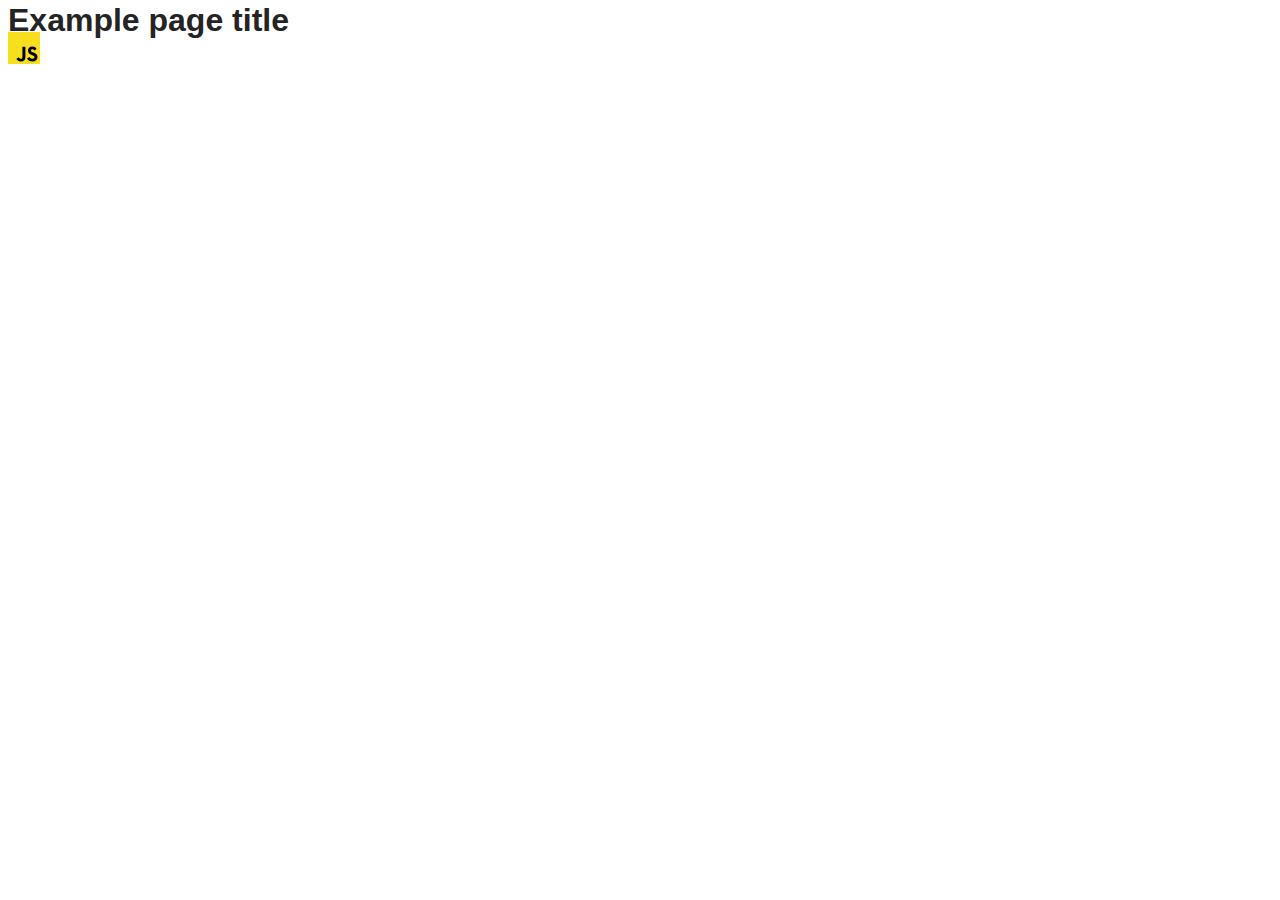
==== src/index.html @ a6e67c02 "Initial commit" ====
<!DOCTYPE html>
<html lang="en">
  <head>
    <meta charset="UTF-8" />
    <link rel="icon" type="image/svg+xml" href="/favicon.svg" />
    <meta name="viewport" content="width=device-width, initial-scale=1.0" />
    <title>Vanilla App Template</title>
    <link rel="stylesheet" href="./css/styles.css" />
  </head>
  <body>
    <load ="partials/header.html" />

    <section>
      <h1>Example page title</h1>
      <!-- Path to images as from index.html file -->
      <img src="./img/javascript.svg" alt="" />
    </section>

    <!-- Loads the specified .html file -->
    <load ="partials/vite-promo.html" />

    <script type="module" src="./main.js"></script>
  </body>
</html>
---- src/css/styles.css ----
/**
  |============================
  | include css partials with
  | default @import url()
  |============================
*/
@import url('./reset.css');
@import url('./vite-promo.css');
@import url('./header.css');

:root {
  font-family: Inter, Avenir, Helvetica, Arial, sans-serif;
  font-size: 16px;
  line-height: 24px;
  font-weight: 400;

  color: #242424;
  background-color: rgba(255, 255, 255, 0.87);

  font-synthesis: none;
  text-rendering: optimizeLegibility;
  -webkit-font-smoothing: antialiased;
  -moz-osx-font-smoothing: grayscale;
  -webkit-text-size-adjust: 100%;
}
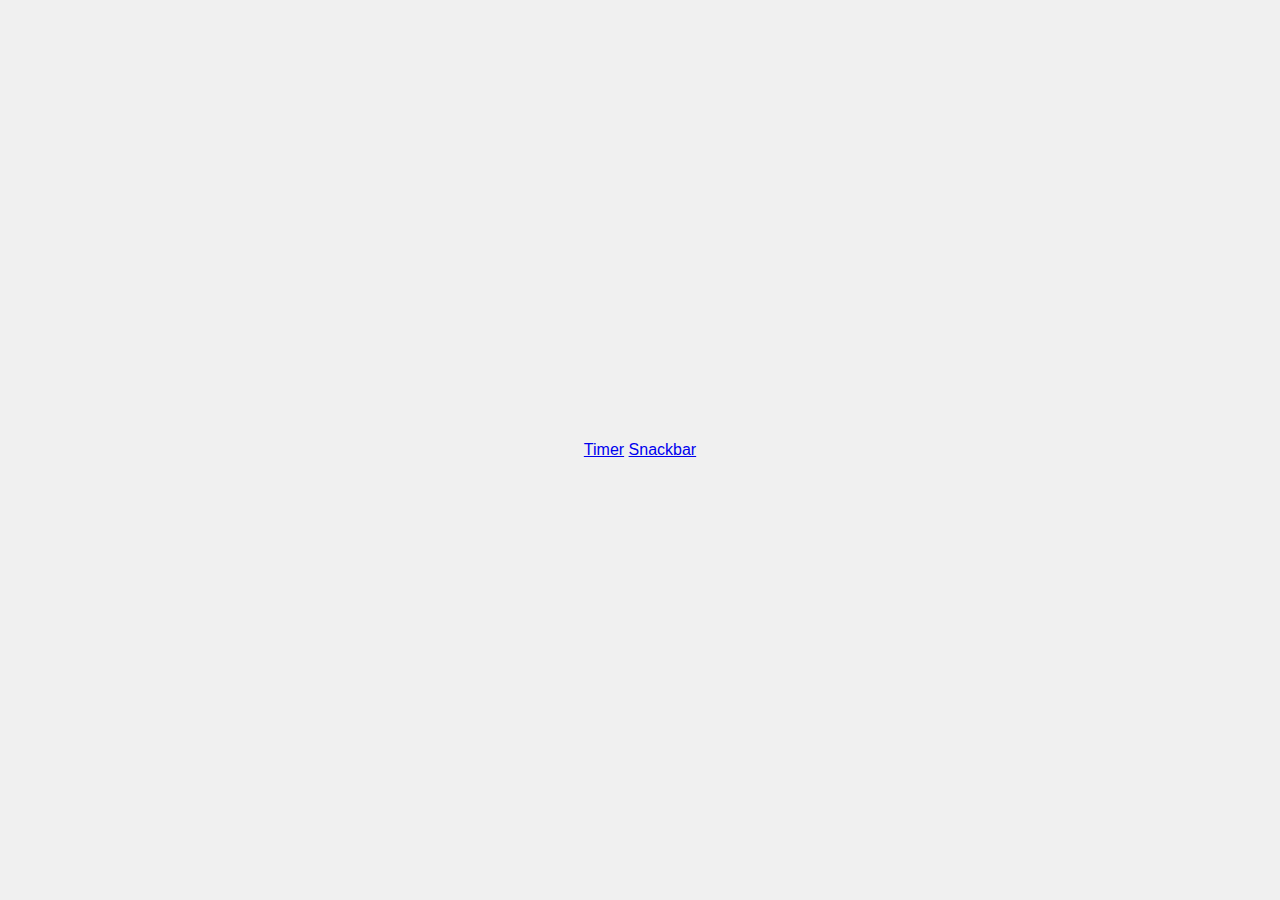
==== commit 3bc5f5eb: "done" ====
--- a/src/index.html
+++ b/src/index.html
@@ -8,17 +8,11 @@
     <link rel="stylesheet" href="./css/styles.css" />
   </head>
   <body>
-    <load ="partials/header.html" />
-
-    <section>
-      <h1>Example page title</h1>
-      <!-- Path to images as from index.html file -->
-      <img src="./img/javascript.svg" alt="" />
-    </section>
-
-    <!-- Loads the specified .html file -->
-    <load ="partials/vite-promo.html" />
-
-    <script type="module" src="./main.js"></script>
+    <div class="nav-container">
+      <a class="btn-nav" href="./1-timer.html">Timer</a>
+      <a class="btn-nav" href="./2-snackbar.html">Snackbar</a>
+    </div>
+    <script type="module" src="./js/1-timer.js"></script>
+    <script type="module" src="./js/2-snackbar.js"></script>
   </body>
-</html>
+</html>--- a/src/css/styles.css
+++ b/src/css/styles.css
@@ -1,25 +1,87 @@
-/**
-  |============================
-  | include css partials with
-  | default @import url()
-  |============================
-*/
-@import url('./reset.css');
-@import url('./vite-promo.css');
-@import url('./header.css');
+/* Стилі для кнопки "Start" */
+#start-button {
+    padding: 10px 20px;
+    background-color: #007bff;
+    color: #fff;
+    border: none;
+    border-radius: 5px;
+    cursor: pointer;
+    transition: background-color 0.3s ease;
+  }
+  
+  #start-button:disabled {
+    background-color: #ccc;
+    cursor: not-allowed;
+  }
+  
+  /* Стилі для таймера */
+  .timer {
+    display: flex;
+    justify-content: center;
+    margin-top: 20px;
+  }
+  
+  .field {
+    margin: 0 10px;
+    text-align: center;
+  }
+  
+  .value {
+    font-size: 24px;
+    font-weight: bold;
+  }
+  
+  .label {
+    font-size: 14px;
+    color: #555;
+  }
+  
+  body {
+    font-family: Arial, sans-serif;
+    margin: 0;
+    padding: 0;
+    display: flex;
+    justify-content: center;
+    align-items: center;
+    height: 100vh;
+    background-color: #f0f0f0;
+  }
 
-:root {
-  font-family: Inter, Avenir, Helvetica, Arial, sans-serif;
-  font-size: 16px;
-  line-height: 24px;
-  font-weight: 400;
+  .form {
+    background-color: #fff;
+    padding: 20px;
+    border-radius: 5px;
+    box-shadow: 0 0 10px rgba(0, 0, 0, 0.1);
+  }
 
-  color: #242424;
-  background-color: rgba(255, 255, 255, 0.87);
+  .form label {
+    display: block;
+    margin-bottom: 10px;
+  }
 
-  font-synthesis: none;
-  text-rendering: optimizeLegibility;
-  -webkit-font-smoothing: antialiased;
-  -moz-osx-font-smoothing: grayscale;
-  -webkit-text-size-adjust: 100%;
-}
+  .form input[type="number"],
+  .form input[type="radio"] {
+    margin-right: 5px;
+  }
+
+  .form fieldset {
+    margin-bottom: 15px;
+  }
+
+  .form fieldset legend {
+    font-weight: bold;
+    margin-bottom: 5px;
+  }
+
+  .form button {
+    padding: 10px 20px;
+    background-color: #007bff;
+    color: #fff;
+    border: none;
+    border-radius: 5px;
+    cursor: pointer;
+  }
+
+  .form button:hover {
+    background-color: #0056b3;
+  }